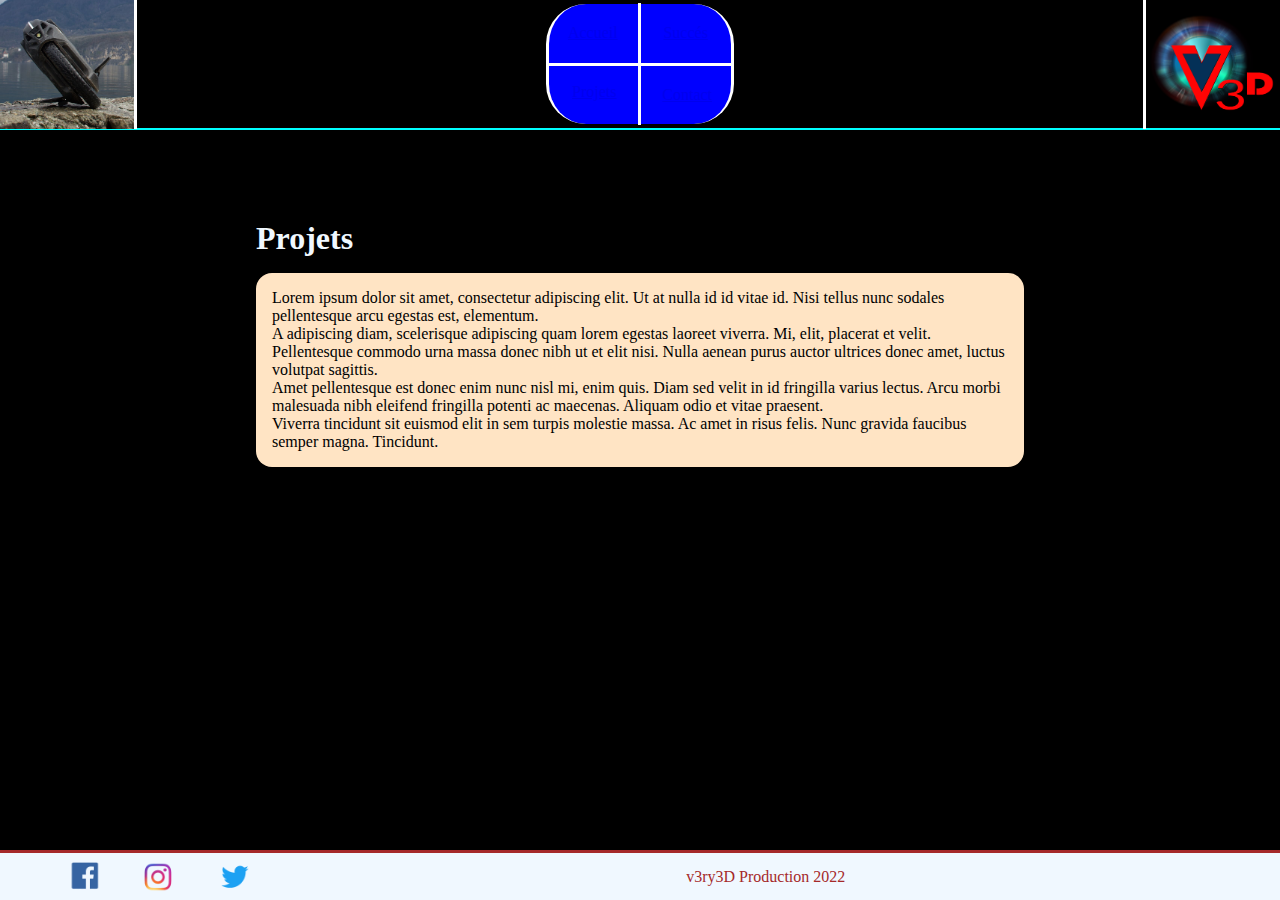
==== projects.html @ 3ea683b8 "Ajout du header et footer dans les nouvelles pages" ====
<!DOCTYPE html>
<html lang="en">
<head>
    <meta charset="UTF-8">
    <meta name="viewport" content="width=device-width, initial-scale=1.0">
    <link rel="stylesheet" href="style.css" />
    <script src="script.js"></script>
    <title>The Wheel Project</title>
</head>
<body>
    <div id="base">
    <header>
        <img src="/img/gyroroue.jpg" alt="image wheel">
        <ul>
            <li><a href="index.html"> Accueil</a></li>
            <li><a href="success.html">Succés</a></li>
            <li><a href="projects.html">Projets</a></li>
            <li><a href="contact.html">Contact</a></li>
        </ul>
        <img src="/img/logo.png" alt="logo">
    </header>
    <main>
        <h1>Projets</h1>
        <p>Lorem ipsum dolor sit amet, consectetur adipiscing elit. Ut at nulla id id vitae id. 
            Nisi tellus nunc sodales pellentesque arcu egestas est, elementum.<br> 
            A adipiscing diam, scelerisque adipiscing quam lorem egestas laoreet viverra. 
            Mi, elit, placerat et velit. Pellentesque commodo urna massa donec nibh ut et elit nisi. 
            Nulla aenean purus auctor ultrices donec amet, luctus volutpat sagittis.<br> 
            Amet pellentesque est donec enim nunc nisl mi, enim quis. Diam sed velit in id fringilla varius lectus. 
            Arcu morbi malesuada nibh eleifend fringilla potenti ac maecenas. Aliquam odio et vitae praesent. <br>
            Viverra tincidunt sit euismod elit in sem turpis molestie massa. Ac amet in risus felis.
            Nunc gravida faucibus semper magna. Tincidunt.
        </p>
        
    </main>
    <footer>
        <img src="/img/social.png" alt="social">
        <p>v3ry3D Production 2022</p>
    </footer>
    </div>
</body>
</html>
---- style.css ----
* {
    margin: 0;
    box-sizing: border-box;
}

body{
    /*
    display: grid;
    

    grid-template: "header" 1fr
                    "main" 1fr
                    "footer" 15%;
    */
    
    background-color: black;
}
img{
    
    /*width: 100%;*/
    object-fit:contain;
    
    max-width: 25%;
    
    max-height: 130px;
    margin: 0;
    padding: 0;
}
header img:first-child{
    border-right: 3px solid white;
}
header img:last-child{
    border-left: 3px solid white;
    
}
header{
    position:fixed;
    top: 0;
    background-color: black;
    display: flex;
    align-items: center;
    justify-content: space-between;
    grid-template-columns: repeat(3,1fr);
    border-bottom: 2px solid aqua;
    padding-left: 0;
    padding: 0;
    padding-right: 0;
    
    min-height: 100px;
    max-height: 130px;
    width: 100%;
    

    
}

header ul{
    color: aliceblue;
    display: grid;
    list-style: none;
    grid-template-columns: repeat(2,auto);
    
    background-color:blue;
    border-radius: 40px;
    border-left: 3px solid white;
    border-right: 3px solid white;
    padding-left: 0px;
}
header ul li{
    text-align: center;
    vertical-align: auto;
    padding: 1.3rem;
    margin: -1.5px;
    
}
header li:first-child{
    border-right: 3px solid white;
    border-bottom: 3px solid white;
}

header li:last-child{
    border-left: 3px solid white;
    border-top: 3px solid white;
}

main{
    margin: 4rem;
    margin-top: 150px;
}
main h1,main h2{
    color: aliceblue;
    margin-top:2rem;
    margin-bottom: 1rem;
}
main p{
    background-color: bisque;
    border-radius: 1rem;
    padding: 1rem;
    color: black;
    
}

footer{
border-top: 3px solid brown;
position:fixed;
bottom:0;
width: 100%;
align-items: center;
text-align: center;
max-height: 100px;
vertical-align: middle;
background-color: aliceblue;
color: brown;
}

footer p{
    border-top: 3px solid brown;
    border-radius: 10px;
    width: 200px;
    margin: auto;
    padding-top: 1rem;
    color: brown;
}
@media screen and (min-width: 650px) {
    main{
        margin: 20%;
        margin-top: 220px;
    }
    footer{
        display: flex;
        align-items: center;
        height: 50px;
    }
    footer img{
        margin-left: 4rem;
        height: 50px;
    }
    footer p{
        border-top: 0px;
        padding: 0;
        
    }
}
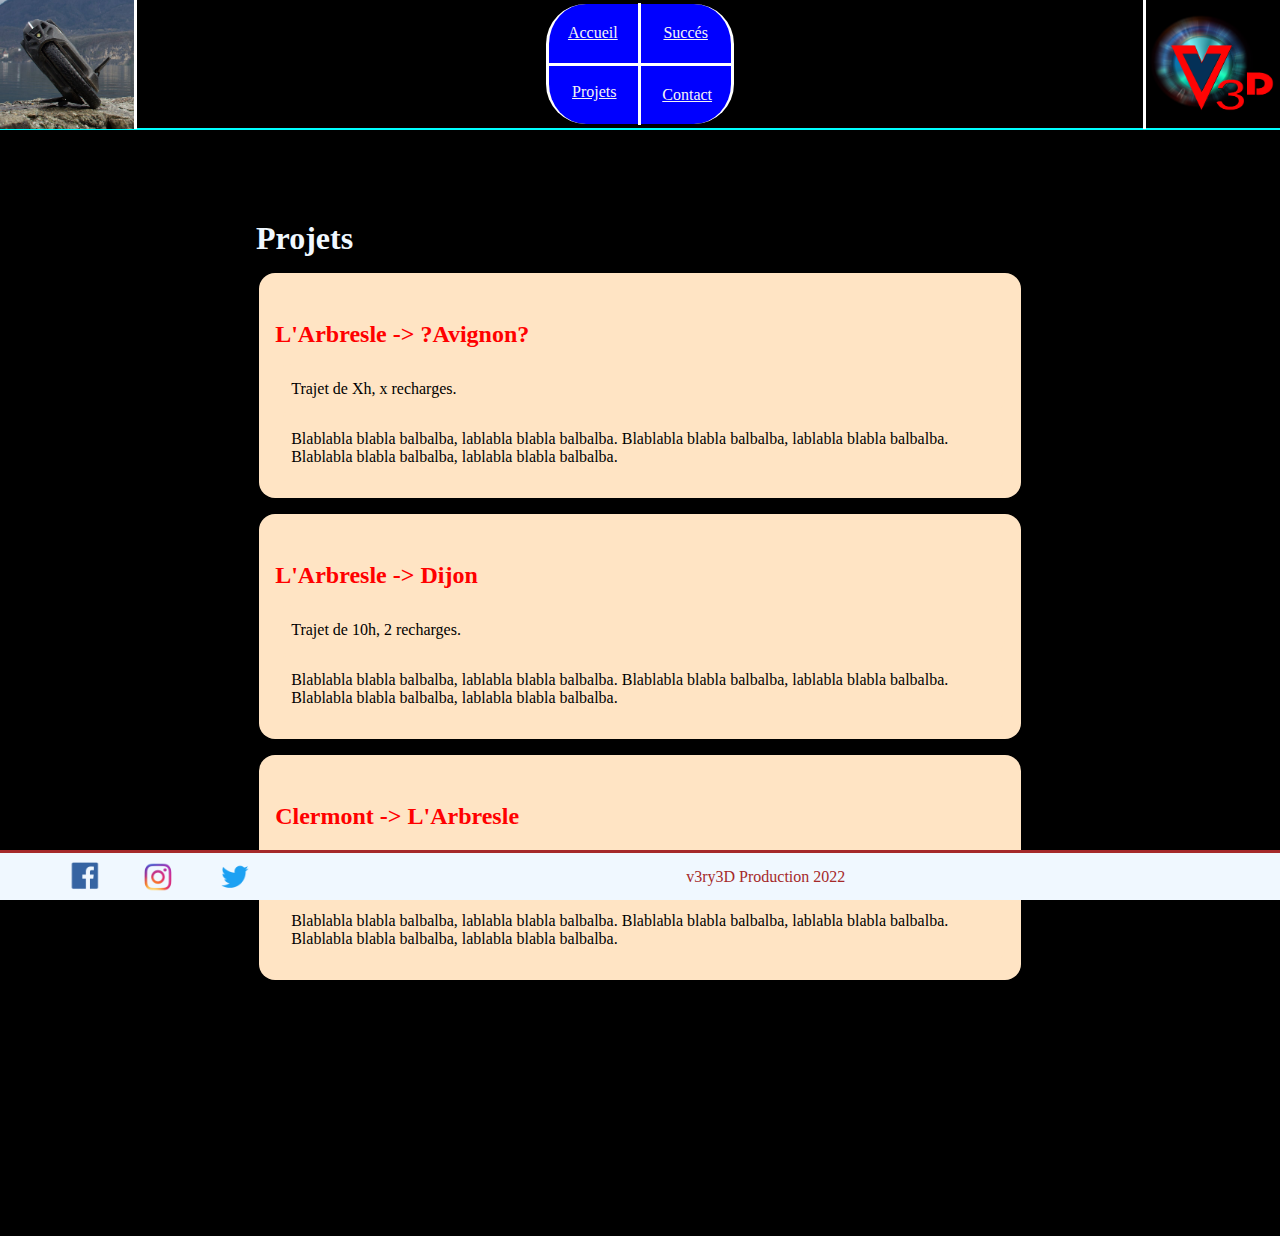
==== commit c5776b0a: "Ajout du contenue dans projects.html" ====
--- a/projects.html
+++ b/projects.html
@@ -21,18 +21,32 @@
     </header>
     <main>
         <h1>Projets</h1>
-        <p>Lorem ipsum dolor sit amet, consectetur adipiscing elit. Ut at nulla id id vitae id. 
-            Nisi tellus nunc sodales pellentesque arcu egestas est, elementum.<br> 
-            A adipiscing diam, scelerisque adipiscing quam lorem egestas laoreet viverra. 
-            Mi, elit, placerat et velit. Pellentesque commodo urna massa donec nibh ut et elit nisi. 
-            Nulla aenean purus auctor ultrices donec amet, luctus volutpat sagittis.<br> 
-            Amet pellentesque est donec enim nunc nisl mi, enim quis. Diam sed velit in id fringilla varius lectus. 
-            Arcu morbi malesuada nibh eleifend fringilla potenti ac maecenas. Aliquam odio et vitae praesent. <br>
-            Viverra tincidunt sit euismod elit in sem turpis molestie massa. Ac amet in risus felis.
-            Nunc gravida faucibus semper magna. Tincidunt.
-        </p>
-        
+        <div class="succesClass">
+            <h2>L'Arbresle -> ?Avignon?</h2>
+            <p>Trajet de Xh, x recharges.</p>
+            <p>Blablabla blabla balbalba, lablabla blabla balbalba. 
+                Blablabla blabla balbalba, lablabla blabla balbalba.
+                Blablabla blabla balbalba, lablabla blabla balbalba.
+            </p>
+        </div>
+        <div class="succesClass">
+            <h2>L'Arbresle -> Dijon</h2>
+            <p>Trajet de 10h, 2 recharges.</p>
+            <p>Blablabla blabla balbalba, lablabla blabla balbalba. 
+                Blablabla blabla balbalba, lablabla blabla balbalba.
+                Blablabla blabla balbalba, lablabla blabla balbalba.
+            </p>
+        </div>
+        <div class="succesClass">
+            <h2>Clermont -> L'Arbresle</h2>
+            <p>Trajet de 10h, 2 recharges.</p>
+            <p>Blablabla blabla balbalba, lablabla blabla balbalba. 
+                Blablabla blabla balbalba, lablabla blabla balbalba.
+                Blablabla blabla balbalba, lablabla blabla balbalba.
+            </p>
+        </div>
     </main>
+    <div class="spacer"></div>
     <footer>
         <img src="/img/social.png" alt="social">
         <p>v3ry3D Production 2022</p>
--- a/style.css
+++ b/style.css
@@ -4,24 +4,13 @@
 }
 
 body{
-    /*
-    display: grid;
-    
-
-    grid-template: "header" 1fr
-                    "main" 1fr
-                    "footer" 15%;
-    */
-    
     background-color: black;
 }
+/* Header Zone */
 img{
-    
     /*width: 100%;*/
     object-fit:contain;
-    
     max-width: 25%;
-    
     max-height: 130px;
     margin: 0;
     padding: 0;
@@ -31,8 +20,8 @@
 }
 header img:last-child{
     border-left: 3px solid white;
-    
 }
+
 header{
     position:fixed;
     top: 0;
@@ -45,7 +34,6 @@
     padding-left: 0;
     padding: 0;
     padding-right: 0;
-    
     min-height: 100px;
     max-height: 130px;
     width: 100%;
@@ -73,6 +61,9 @@
     margin: -1.5px;
     
 }
+header a{
+    color: whitesmoke;
+}
 header li:first-child{
     border-right: 3px solid white;
     border-bottom: 3px solid white;
@@ -99,7 +90,19 @@
     color: black;
     
 }
-
+main .succesClass{
+    background-color: bisque;
+    border-radius: 1rem;
+    padding: 1rem;
+    margin: 1rem 0.2rem;
+    color: black;
+}
+.succesClass h2{
+    color: red;
+}
+.spacer{
+    margin: 7rem;
+}
 footer{
 border-top: 3px solid brown;
 position:fixed;
